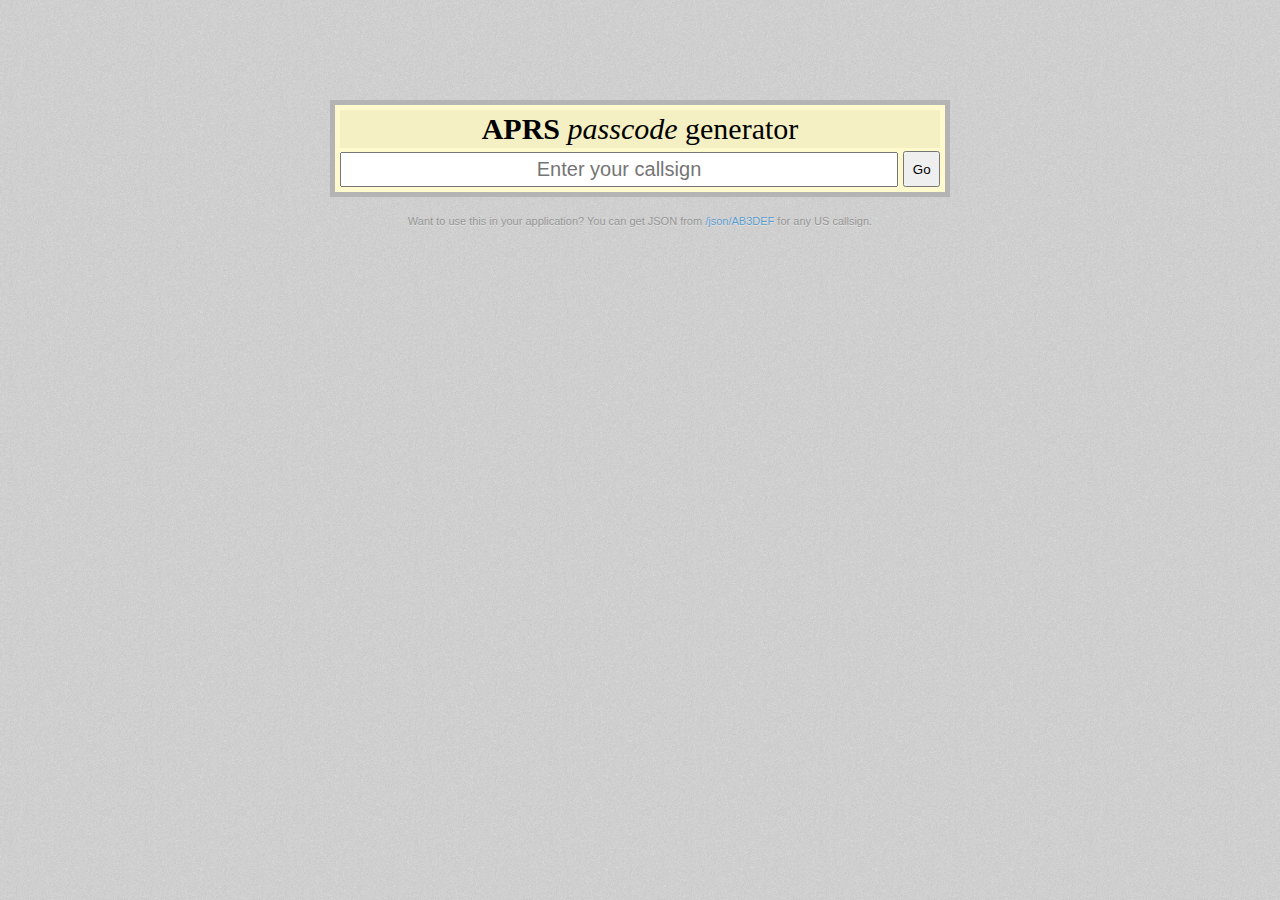
==== templates/index.html @ c044b444 "Rearranged things, tidied up, broke the server." ====
<!DOCTYPE html>
<html>
<head>
 <title>APRS passcode generator</title>
 <meta content="text/html; charset=utf-8" http-equiv="Content-Type">
 <link href="/static/style.css" rel="stylesheet" type="text/css" media="all and (min-width: 640px)">
 <link href="/static/mobile.css" rel="stylesheet" type="text/css" media="all and (max-width: 640px)">
</head>
<body>
 <form action="/code" method="post">
  <div id="deadcenter">
   <h1><strong>APRS</strong> <i>passcode</i> generator</h1>
   <input type="text" name="callsign" placeholder="Enter your callsign">
   <button type="submit">Go</button><br>
   <div id="sub" class="centertext">Want to use this in your application? You can get JSON from <a href="/json/AB3DEF">/json/AB3DEF</a> for any US callsign.</div>
  </div>
 </form>
</body>
</html>
---- static/style.css ----
body{ background-color: rgb(220,220,220); background-image: url("./background_gradient.png"); }

#deadcenter{
	background-color: rgb(255,250,205);
	width: 600px;
	margin: 100px auto 0 auto;
	padding: 5px;
	border: 5px solid rgb(180,180,180);
	position: relative;
	z-index: 4;
}

#sub {
	width: 80%;
	position: absolute;
	bottom: -35px;
	left: 10%;
	font-family: Helvetica, Verdana, Georgia, Tahoma;
	font-size: 11px;
	color: rgb(150,150,150);
	text-shadow: 0px 1px rgba(255,255,255,0.4);
}

#sub.centertext { text-align: center; }

#sub a {
	text-decoration: none;
	color: #00649B;
	color: rgba(0, 120, 205, 0.6);
}

h1 a {
	color: inherit;
	text-decoration: none;
}

h1{
	display: block;
	background-color: rgb(245,240,195);
	font-size: 30px;
	font-weight: 500;
	text-align: center;
	padding: 2px 6px;
	margin: 0 auto 4px;
}

input[name=callsign]{
	width: 91%;
	font-size: 20px;
	padding: 4px;
	margin: 0;
	text-align: center;
}

button{
	float: right;
	margin: 0;
	padding: 0;
	width: 6%;
	height: 36px;
	position: absolute;
	bottom: 5px;
	right: 5px;
}

div.info {
	
	text-align: center;
	font-size: 60px;
	font-family: Georgia;
	font-weight: 700;
	letter-spacing: 5px;
	padding-bottom: 20px;
	color: rgb(180,120,50);
	text-shadow: 0 0 3px gray;
	
}

.hide { display: none; }
.floatright { float: right; }
---- static/mobile.css ----
body{ background-color: rgb(220,220,220); background-image: url("./background_gradient.png"); }

#deadcenter{
	background-color: rgb(255,250,205);
	border: 5px solid rgb(180,180,180);
}

#sub {
	color: rgb(150,150,150);
	text-shadow: 0px 1px rgba(255,255,255,0.4);
}

#sub.centertext { text-align: center; }

#sub a {
	text-decoration: none;
	color: #00649B;
	color: rgba(0, 120, 205, 0.6);
}

h1 a {
	color: inherit;
	text-decoration: none;
}

h1{
	display: block;
	background-color: rgb(245,240,195);
	font-size: 30px;
	font-weight: 500;
	text-align: center;
	padding: 2px 6px;
	margin: 0 auto 4px;
}

input[name=callsign]{
	font-size: 20px;
	padding: 4px;
	margin: 0;
	text-align: center;
}

button{
	margin: 0;
	padding: 0;
	position: absolute;
	bottom: 5px;
	right: 5px;
}

div.info {
	
	text-align: center;
	font-size: 60px;
	font-family: Georgia;
	font-weight: 700;
	letter-spacing: 5px;
	padding-bottom: 20px;
	color: rgb(180,120,50);
	text-shadow: 0 0 3px gray;
	
}

.hide { display: none; }
.floatright { float: right; }
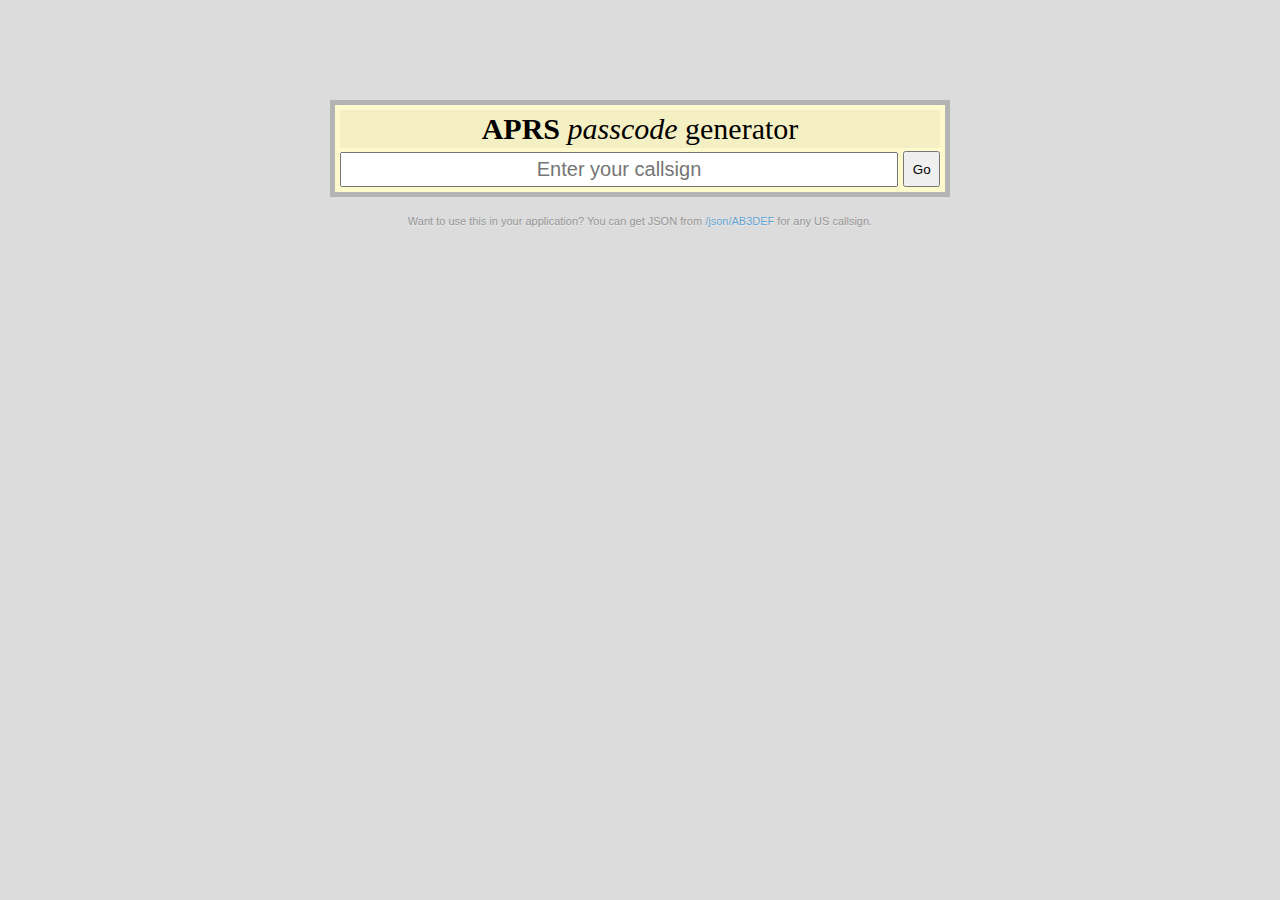
==== commit f1134f3c: "Restructure" ====
--- a/templates/index.html
+++ b/templates/index.html
@@ -3,8 +3,8 @@
 <head>
  <title>APRS passcode generator</title>
  <meta content="text/html; charset=utf-8" http-equiv="Content-Type">
- <link href="/static/style.css" rel="stylesheet" type="text/css" media="all and (min-width: 640px)">
- <link href="/static/mobile.css" rel="stylesheet" type="text/css" media="all and (max-width: 640px)">
+ <link href="/static/css/style.css" rel="stylesheet" type="text/css" media="all and (min-width: 640px)">
+ <link href="/static/css/mobile.css" rel="stylesheet" type="text/css" media="all and (max-width: 640px)">
 </head>
 <body>
  <form action="/code" method="post">
--- a/static/css/style.css
+++ b/static/css/style.css
@@ -0,0 +1,80 @@
+body{ background-color: rgb(220,220,220); background-image: url("./background_gradient.png"); }
+
+#deadcenter{
+	background-color: rgb(255,250,205);
+	width: 600px;
+	margin: 100px auto 0 auto;
+	padding: 5px;
+	border: 5px solid rgb(180,180,180);
+	position: relative;
+	z-index: 4;
+}
+
+#sub {
+	width: 80%;
+	position: absolute;
+	bottom: -35px;
+	left: 10%;
+	font-family: Helvetica, Verdana, Georgia, Tahoma;
+	font-size: 11px;
+	color: rgb(150,150,150);
+	text-shadow: 0px 1px rgba(255,255,255,0.4);
+}
+
+#sub.centertext { text-align: center; }
+
+#sub a {
+	text-decoration: none;
+	color: #00649B;
+	color: rgba(0, 120, 205, 0.6);
+}
+
+h1 a {
+	color: inherit;
+	text-decoration: none;
+}
+
+h1{
+	display: block;
+	background-color: rgb(245,240,195);
+	font-size: 30px;
+	font-weight: 500;
+	text-align: center;
+	padding: 2px 6px;
+	margin: 0 auto 4px;
+}
+
+input[name=callsign]{
+	width: 91%;
+	font-size: 20px;
+	padding: 4px;
+	margin: 0;
+	text-align: center;
+}
+
+button{
+	float: right;
+	margin: 0;
+	padding: 0;
+	width: 6%;
+	height: 36px;
+	position: absolute;
+	bottom: 5px;
+	right: 5px;
+}
+
+div.info {
+	
+	text-align: center;
+	font-family: Georgia;
+	font-weight: 700;
+	font-size: 600%;
+	letter-spacing: 5px;
+	padding: 15px 0;
+	color: rgb(235,230,185);
+	text-shadow: rgba(0,0,0,0.1) -1px 0, rgba(0,0,0,0.1) 0 -1px, rgba(255,255,255,0.8) 0 1px, rgba(0,0,0,0.15) -1px -2px;
+
+}
+
+.hide { display: none; }
+.floatright { float: right; }
--- a/static/css/mobile.css
+++ b/static/css/mobile.css
@@ -0,0 +1,65 @@
+body{ background-color: rgb(220,220,220); background-image: url("./background_gradient.png"); }
+
+#deadcenter{
+	background-color: rgb(255,250,205);
+	border: 5px solid rgb(180,180,180);
+}
+
+#sub {
+	color: rgb(150,150,150);
+	text-shadow: 0px 1px rgba(255,255,255,0.4);
+}
+
+#sub.centertext { text-align: center; }
+
+#sub a {
+	text-decoration: none;
+	color: #00649B;
+	color: rgba(0, 120, 205, 0.6);
+}
+
+h1 a {
+	color: inherit;
+	text-decoration: none;
+}
+
+h1{
+	display: block;
+	background-color: rgb(245,240,195);
+	font-size: 30px;
+	font-weight: 500;
+	text-align: center;
+	padding: 2px 6px;
+	margin: 0 auto 4px;
+}
+
+input[name=callsign]{
+	font-size: 20px;
+	padding: 4px;
+	margin: 0;
+	text-align: center;
+}
+
+button{
+	margin: 0;
+	padding: 0;
+	position: absolute;
+	bottom: 5px;
+	right: 5px;
+}
+
+div.info {
+	
+	text-align: center;
+	font-size: 60px;
+	font-family: Georgia;
+	font-weight: 700;
+	letter-spacing: 5px;
+	padding-bottom: 20px;
+	color: rgb(180,120,50);
+	text-shadow: 0 0 3px gray;
+	
+}
+
+.hide { display: none; }
+.floatright { float: right; }
